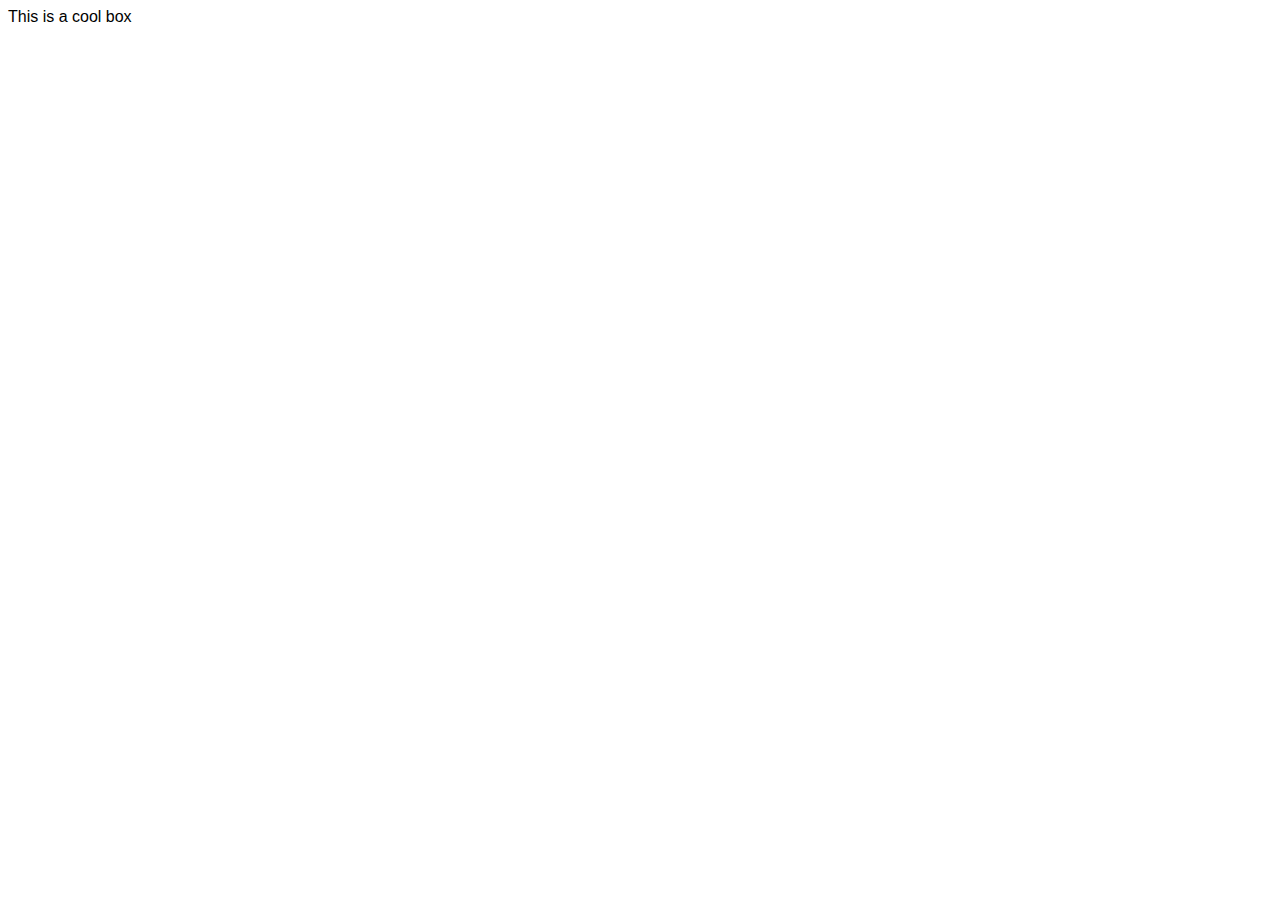
==== cool-box/index.html @ e09da03b "init" ====
<!DOCTYPE html>
<html lang="en-US">
  <head>
    <meta charset="utf-8" />
    <meta name="viewport" content="width=device-width" />
    <title>Cool box</title>
    <link rel="stylesheet" href="style.css" />
  </head>
  <body>
    <div>This is a cool box</div>
  </body>
</html>
---- cool-box/style.css ----
html {
  font-family: sans-serif;
}

/* Your CSS below here */
.div {
  width: 200px;
  height: 200px;
  position: center;
  font-size: 1.125em;
  background-color: red;
  color: cyan;
  border: 1px solid darkred;
}
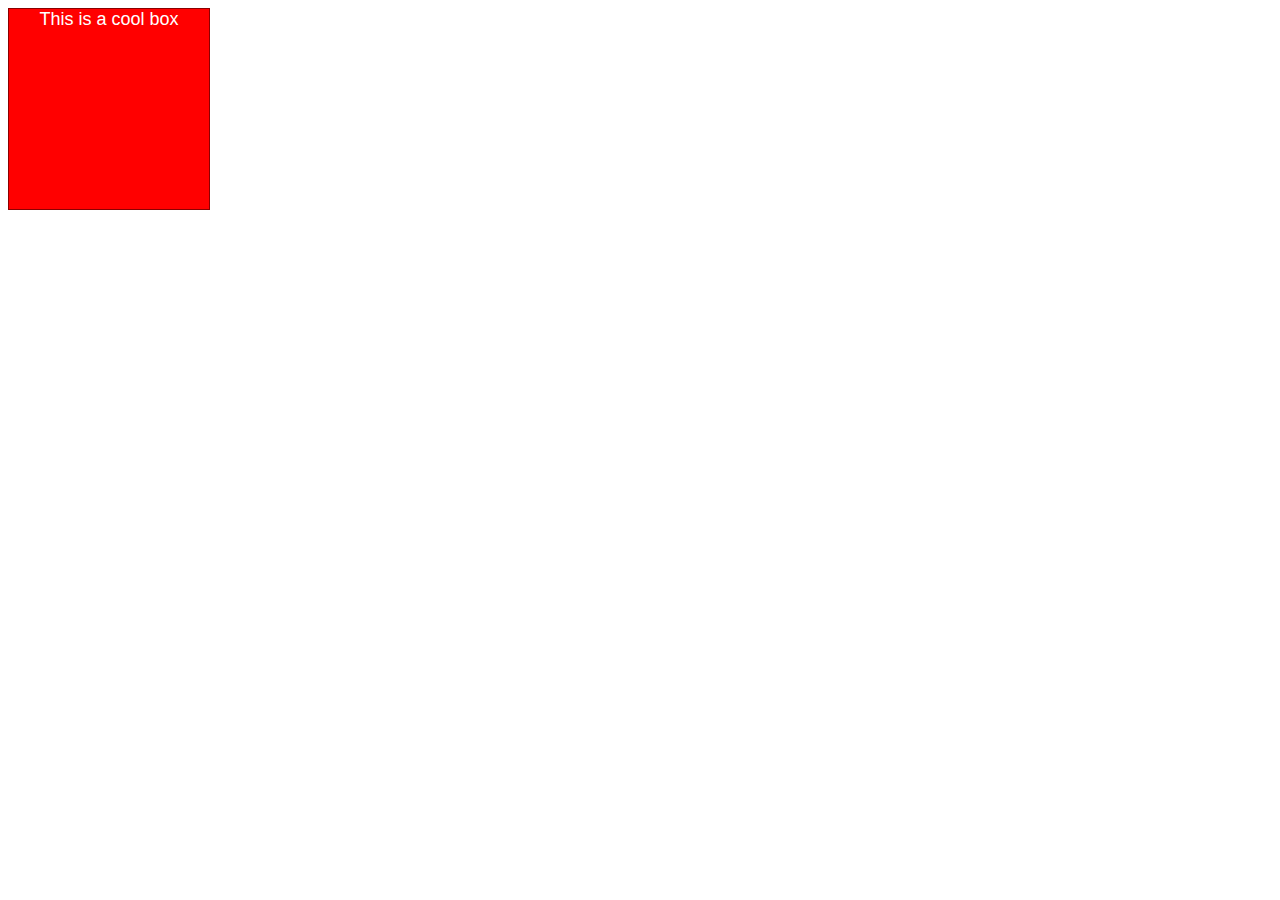
==== commit 997ac808: "ag" ====
--- a/cool-box/index.html
+++ b/cool-box/index.html
@@ -7,6 +7,6 @@
     <link rel="stylesheet" href="style.css" />
   </head>
   <body>
-    <div>This is a cool box</div>
+    <div class="box">This is a cool box</div>
   </body>
 </html>
--- a/cool-box/style.css
+++ b/cool-box/style.css
@@ -3,12 +3,13 @@
 }
 
 /* Your CSS below here */
-.div {
+.box {
   width: 200px;
   height: 200px;
-  position: center;
+  /* position: center; */
   font-size: 1.125em;
+  text-align: center;
   background-color: red;
-  color: cyan;
+  color: white;
   border: 1px solid darkred;
 }
